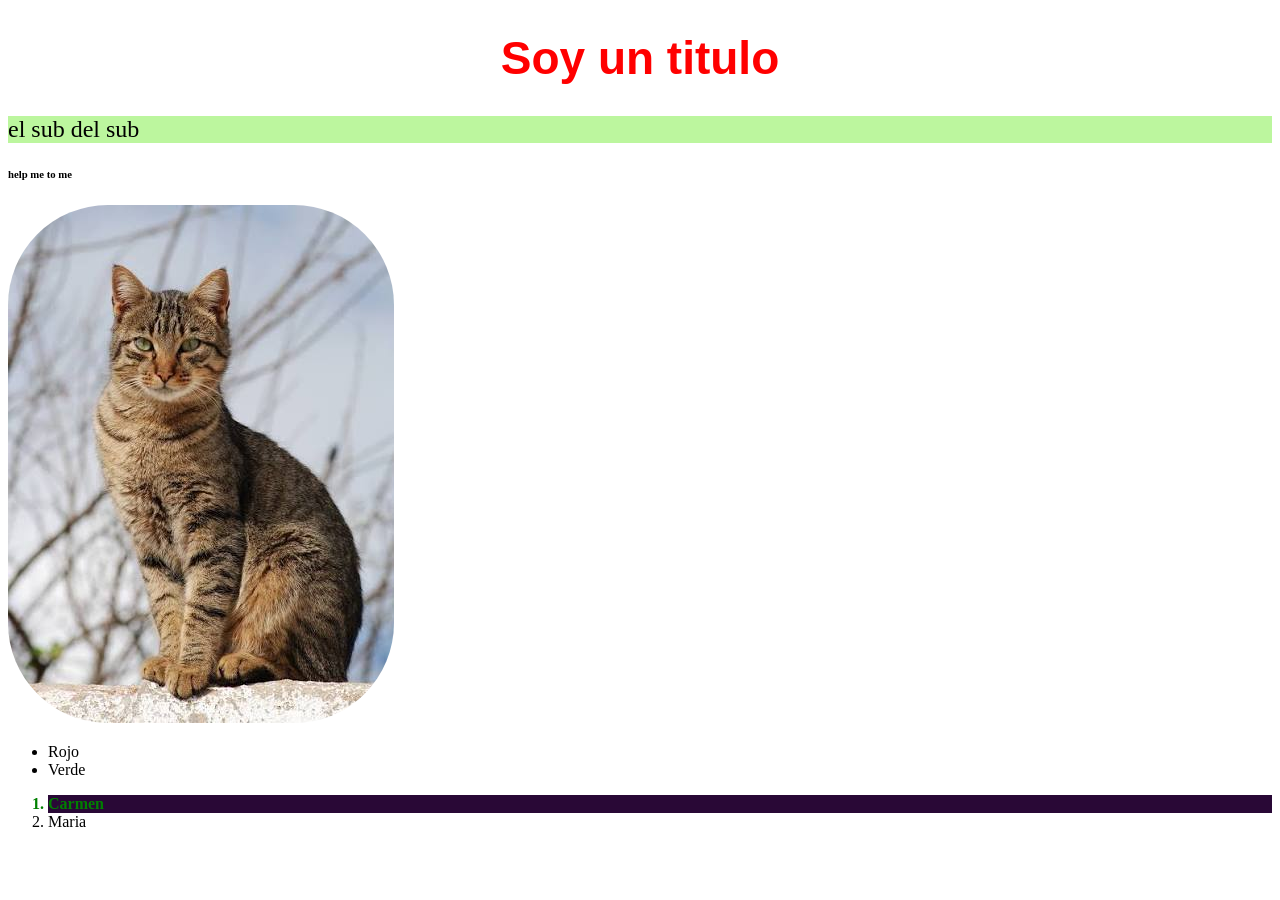
==== Clase-4/index.html @ 4f7cee50 "FEAT: Añadimos la carpeta de la Clase 4 al repositorio" ====
<!DOCTYPE html>
<html lang="es">
<head>
    <meta charset="UTF-8">
    <meta name="viewport" content="width=device-width, initial-scale=1.0">
    <title>Clase 4</title>
    <link rel="stylesheet" href="css/index.css">
</head>
<body>
    
    <!--Headings-->
    <h1>Soy un titulo</h1>
    <h2> el sub del sub</h2>
    <h3></h3>
    <h4></h4>
    <h5></h5>
    <h6>help me to me </h6>

    <!--Text-->
    <p></p>
    <a href="#"></a>
    

    <!--Images-->

    <img src="../media/kitty.jpeg">

    <!--List-->
    <ul>
        <li>Rojo</li>
        <li>Verde</li>

    </ul>

    <ol>
        <li class="pepito">Carmen</li>
        <Li>Maria</Li>
    </ol>
    

    <dl>
        <dd></dd>
        <dt></dt>
        
    </dl>

    <!-- Container-->
    <div></div>
    <span></span>

    <!--Semantic tags-->

    <header>
        <nav></nav>
    </header>

    <main>
        <section></section>
        <article>
            <H1></H1>
            <H2></H2>
        </article>
    </main>

    <aside></aside>

    <footer></footer>


    <!--WordPress-->
    <section>
        <div>
            <div>
                <h1></h1>
                <p></p>
            </div>
            
            <img src="" alt="">
        </div>
    </section>
</body>
</html>
---- Clase-4/css/index.css ----
img {
    border-radius: 100px;
   
}

h1 {
    color: red;
    text-align: center;
    font-family: Arial, sans-serif;
    font-size: 46px;
    font-weight: bold;
}

h2 {
    font-weight: lighter;
    background-color: rgba(155, 242, 109, 0.663)
}

.pepito {
    color: green;
    font-weight: 600;
    background-color: rgb(41, 8, 54);
}

.
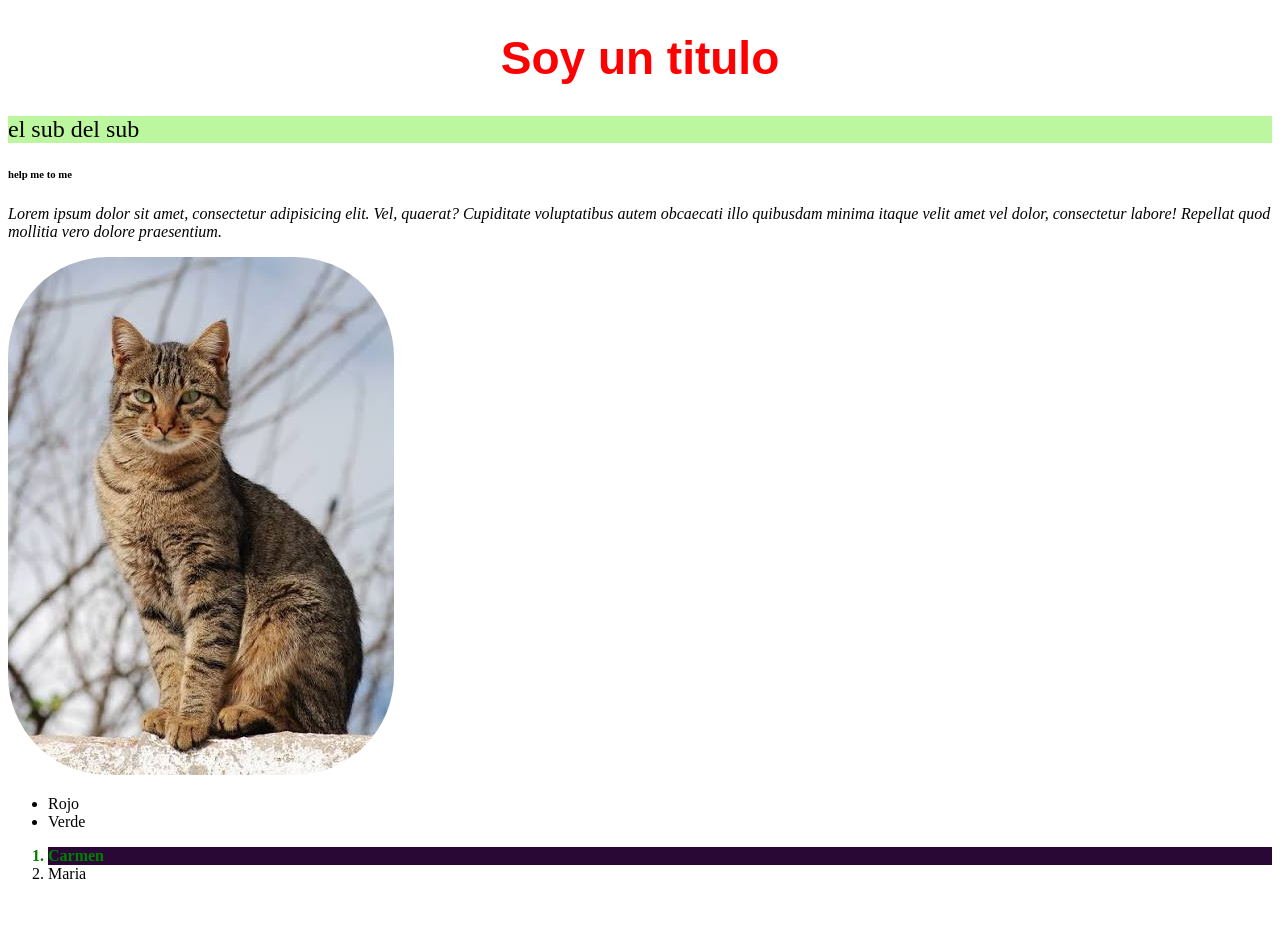
==== commit 67f950de: "FEAT: Se añadió el selector #parrafo" ====
--- a/Clase-4/index.html
+++ b/Clase-4/index.html
@@ -17,7 +17,7 @@
     <h6>help me to me </h6>
 
     <!--Text-->
-    <p></p>
+    <p id="parrafo">Lorem ipsum dolor sit amet, consectetur adipisicing elit. Vel, quaerat? Cupiditate voluptatibus autem obcaecati illo quibusdam minima itaque velit amet vel dolor, consectetur labore! Repellat quod mollitia vero dolore praesentium.</p>
     <a href="#"></a>
     
 
--- a/Clase-4/css/index.css
+++ b/Clase-4/css/index.css
@@ -22,4 +22,6 @@
     background-color: rgb(41, 8, 54);
 }
 
-.+#parrafo {
+    font-style: italic;
+}
